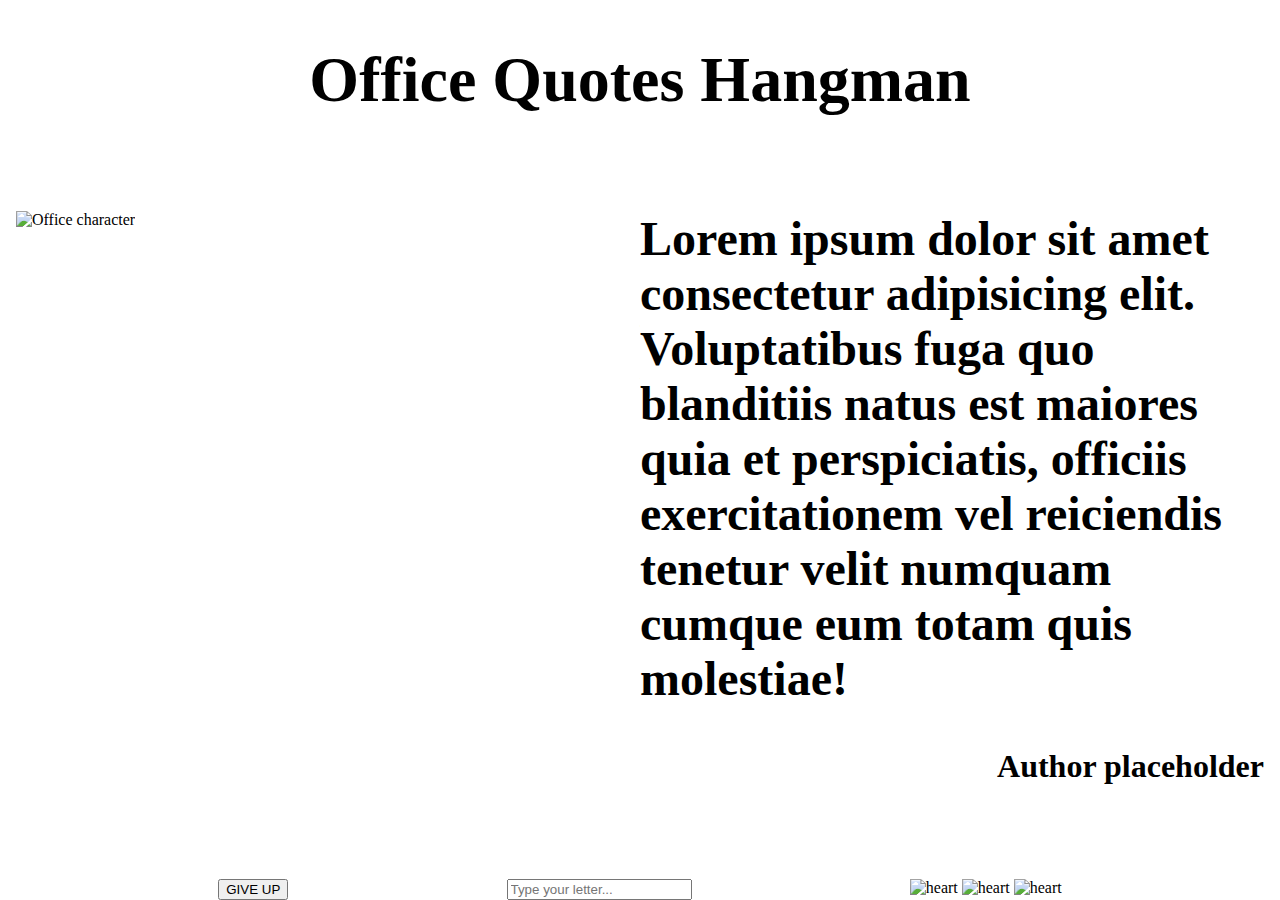
==== index.html @ aa855500 "resizing elements" ====
<!DOCTYPE html>
<html lang="en">
  <head>
    <meta charset="UTF-8" />
    <meta name="viewport" content="width=device-width, initial-scale=1.0" />
    <title>Office Hangman</title>
    <link rel="stylesheet" href="./styles/main.css" />
    <script src="https://cdn.jsdelivr.net/npm/axios/dist/axios.min.js"></script>
    <script src="./scripts/index.js" defer></script>
  </head>
  <body>
    <header class="header">
      <h1 class="header__title">Office Quotes Hangman</h1>
    </header>
    <main>
      <section class="quote">
        <article class="quote__left-side">
          <img class="quote__image" src="" alt="Office character" />
        </article>
        <article class="quote__right-side">
          <h2 class="quote__text">
            Lorem ipsum dolor sit amet consectetur adipisicing elit.
            Voluptatibus fuga quo blanditiis natus est maiores quia et
            perspiciatis, officiis exercitationem vel reiciendis tenetur velit
            numquam cumque eum totam quis molestiae!
          </h2>
          <h4 class="quote__author">Author placeholder</h4>
        </article>
      </section>
    </main>
    <footer>
      <section class="footer">
        <button class="footer__give-up-button">GIVE UP</button>
        <input type="text" placeholder="Type your letter..." />
        <article class="footer__hearts">
          <img
            class="footer__heart"
            src="https://freesvg.org/img/BeatingHeart.png"
            alt="heart"
          />
          <img
            class="footer__heart"
            src="https://freesvg.org/img/BeatingHeart.png"
            alt="heart"
          />
          <img
            class="footer__broken-heart"
            src="https://freesvg.org/img/broken_SVG_heart.png"
            alt="heart"
          />
        </article>
      </section>
    </footer>
  </body>
</html>
---- styles/main.css ----
*,
*::after,
*::before {
  box-sizing: border-box;
}

body {
  margin: 0;
  display: flex;
  flex-direction: column;
  height: 100vh;
}

main {
  flex: 1;
}

.header {
  display: flex;
  flex-direction: column;
  align-items: center;
}
.header__title {
  font-size: 4rem;
}

.footer {
  display: flex;
  justify-content: space-evenly;
}
.footer__heart, .footer__broken-heart {
  height: 2rem;
  width: 2rem;
}

.quote {
  display: flex;
  width: 100%;
  padding: 1rem;
}
.quote__left-side {
  width: 50%;
  padding-right: 2rem;
}
.quote__right-side {
  width: 50%;
}
.quote__image {
  width: 100%;
}
.quote__author {
  float: right;
  font-size: 2rem;
}
.quote__text {
  font-size: 3rem;
  margin: 0;
}

main {
  display: flex;
  align-items: center;
}/*# sourceMappingURL=main.css.map */
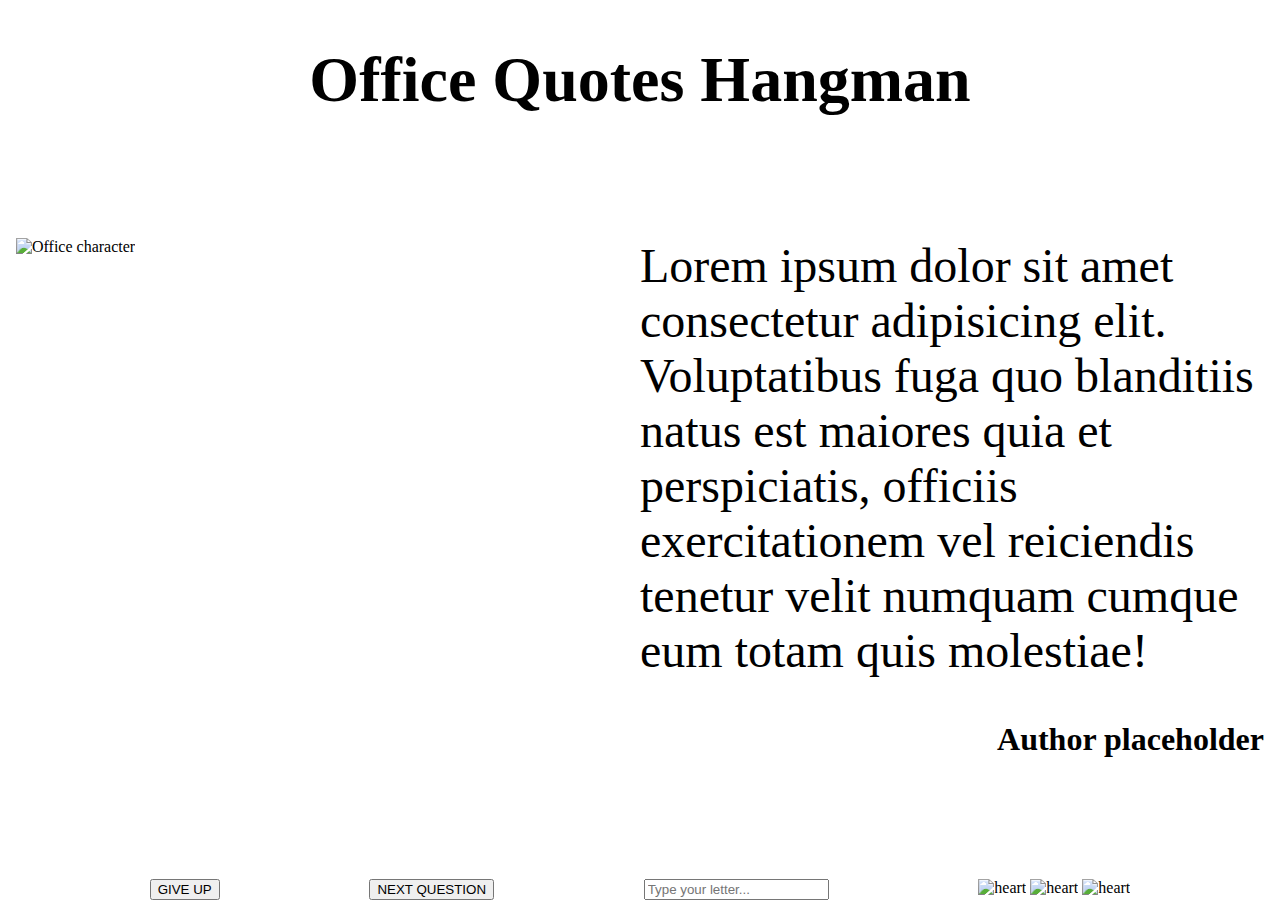
==== commit fa0a8c48: "Merge branch 'style'" ====
--- a/index.html
+++ b/index.html
@@ -18,7 +18,7 @@
           <img class="quote__image" src="" alt="Office character" />
         </article>
         <article class="quote__right-side">
-          <h2 class="quote__text">
+          <p class="quote__text">
             Lorem ipsum dolor sit amet consectetur adipisicing elit.
             Voluptatibus fuga quo blanditiis natus est maiores quia et
             perspiciatis, officiis exercitationem vel reiciendis tenetur velit
@@ -31,7 +31,12 @@
     <footer>
       <section class="footer">
         <button class="footer__give-up-button">GIVE UP</button>
-        <input type="text" placeholder="Type your letter..." />
+        <button class="footer__next-question-button">NEXT QUESTION</button>
+        <input
+          type="text"
+          class="footer__input"
+          placeholder="Type your letter..."
+        />
         <article class="footer__hearts">
           <img
             class="footer__heart"
--- a/styles/main.css
+++ b/styles/main.css
@@ -57,6 +57,26 @@
   margin: 0;
 }
 
+.character {
+  position: relative;
+  color: transparent;
+}
+.character::after {
+  content: " ";
+  display: block;
+  position: absolute;
+  bottom: 0;
+  left: 0;
+  width: 100%;
+  height: 1px;
+  background-color: #000;
+}
+
+main {
+  display: flex;
+  align-items: center;
+}
+
 main {
   display: flex;
   align-items: center;
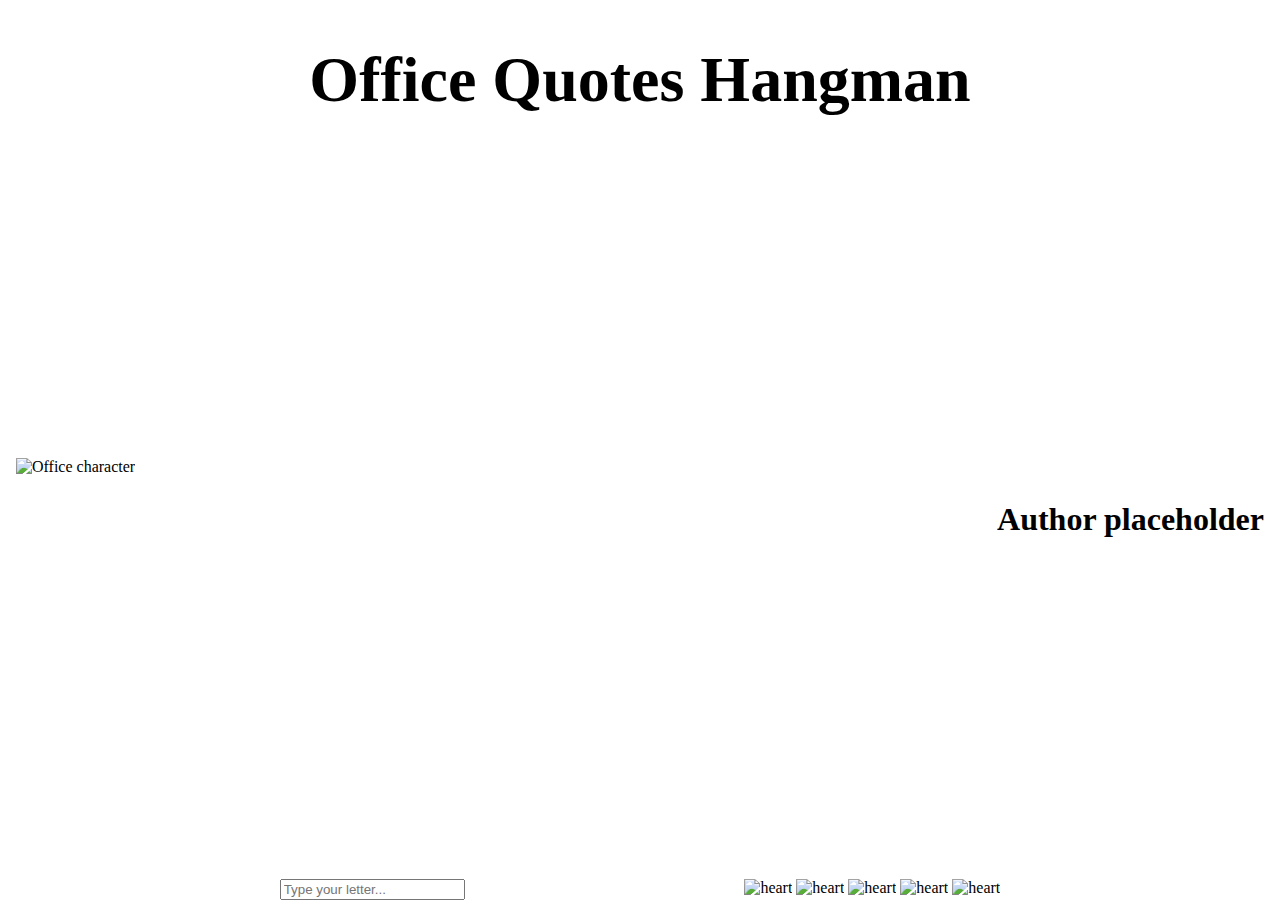
==== commit 50f15027: "new branch" ====
--- a/index.html
+++ b/index.html
@@ -18,11 +18,7 @@
           <img class="quote__image" src="" alt="Office character" />
         </article>
         <article class="quote__right-side">
-          <p class="quote__text">
-            Lorem ipsum dolor sit amet consectetur adipisicing elit.
-            Voluptatibus fuga quo blanditiis natus est maiores quia et
-            perspiciatis, officiis exercitationem vel reiciendis tenetur velit
-            numquam cumque eum totam quis molestiae!
+          <h2 class="quote__text">
           </h2>
           <h4 class="quote__author">Author placeholder</h4>
         </article>
@@ -30,8 +26,6 @@
     </main>
     <footer>
       <section class="footer">
-        <button class="footer__give-up-button">GIVE UP</button>
-        <button class="footer__next-question-button">NEXT QUESTION</button>
         <input
           type="text"
           class="footer__input"
@@ -49,10 +43,25 @@
             alt="heart"
           />
           <img
+            class="footer__heart"
+            src="https://freesvg.org/img/BeatingHeart.png"
+            alt="heart"
+          />
+          <img
+            class="footer__heart"
+            src="https://freesvg.org/img/BeatingHeart.png"
+            alt="heart"
+          />
+          <img
+            class="footer__heart"
+            src="https://freesvg.org/img/BeatingHeart.png"
+            alt="heart"
+          />
+          <!-- <img
             class="footer__broken-heart"
             src="https://freesvg.org/img/broken_SVG_heart.png"
             alt="heart"
-          />
+          /> -->
         </article>
       </section>
     </footer>
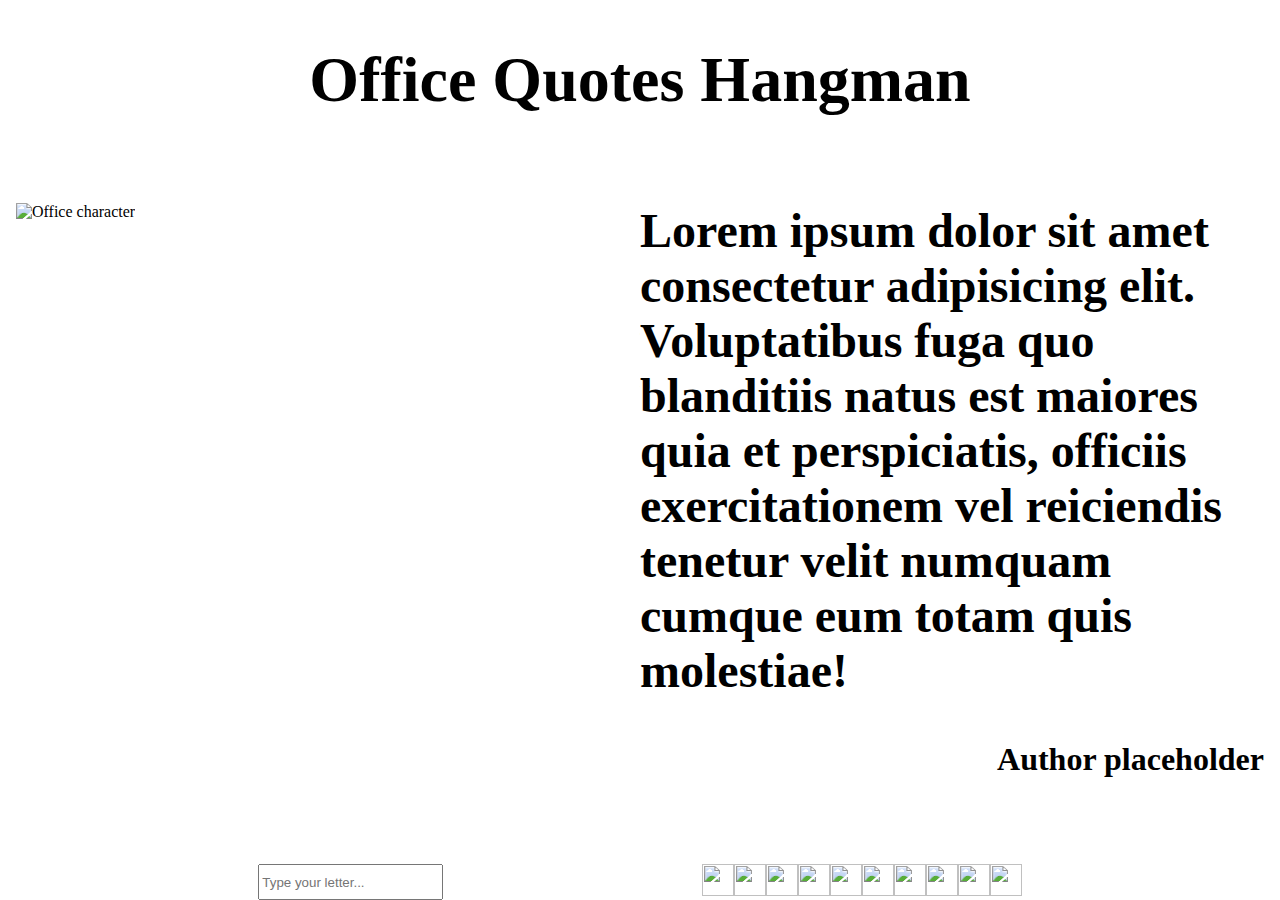
==== commit def27c52: "dunzo" ====
--- a/index.html
+++ b/index.html
@@ -19,6 +19,10 @@
         </article>
         <article class="quote__right-side">
           <h2 class="quote__text">
+            Lorem ipsum dolor sit amet consectetur adipisicing elit.
+            Voluptatibus fuga quo blanditiis natus est maiores quia et
+            perspiciatis, officiis exercitationem vel reiciendis tenetur velit
+            numquam cumque eum totam quis molestiae!
           </h2>
           <h4 class="quote__author">Author placeholder</h4>
         </article>
@@ -31,38 +35,7 @@
           class="footer__input"
           placeholder="Type your letter..."
         />
-        <article class="footer__hearts">
-          <img
-            class="footer__heart"
-            src="https://freesvg.org/img/BeatingHeart.png"
-            alt="heart"
-          />
-          <img
-            class="footer__heart"
-            src="https://freesvg.org/img/BeatingHeart.png"
-            alt="heart"
-          />
-          <img
-            class="footer__heart"
-            src="https://freesvg.org/img/BeatingHeart.png"
-            alt="heart"
-          />
-          <img
-            class="footer__heart"
-            src="https://freesvg.org/img/BeatingHeart.png"
-            alt="heart"
-          />
-          <img
-            class="footer__heart"
-            src="https://freesvg.org/img/BeatingHeart.png"
-            alt="heart"
-          />
-          <!-- <img
-            class="footer__broken-heart"
-            src="https://freesvg.org/img/broken_SVG_heart.png"
-            alt="heart"
-          /> -->
-        </article>
+        <article class="footer__hearts"></article>
       </section>
     </footer>
   </body>
--- a/styles/main.css
+++ b/styles/main.css
@@ -71,6 +71,12 @@
   height: 1px;
   background-color: #000;
 }
+.character--correct {
+  color: black;
+}
+.character--incorrect {
+  color: red;
+}
 
 main {
   display: flex;
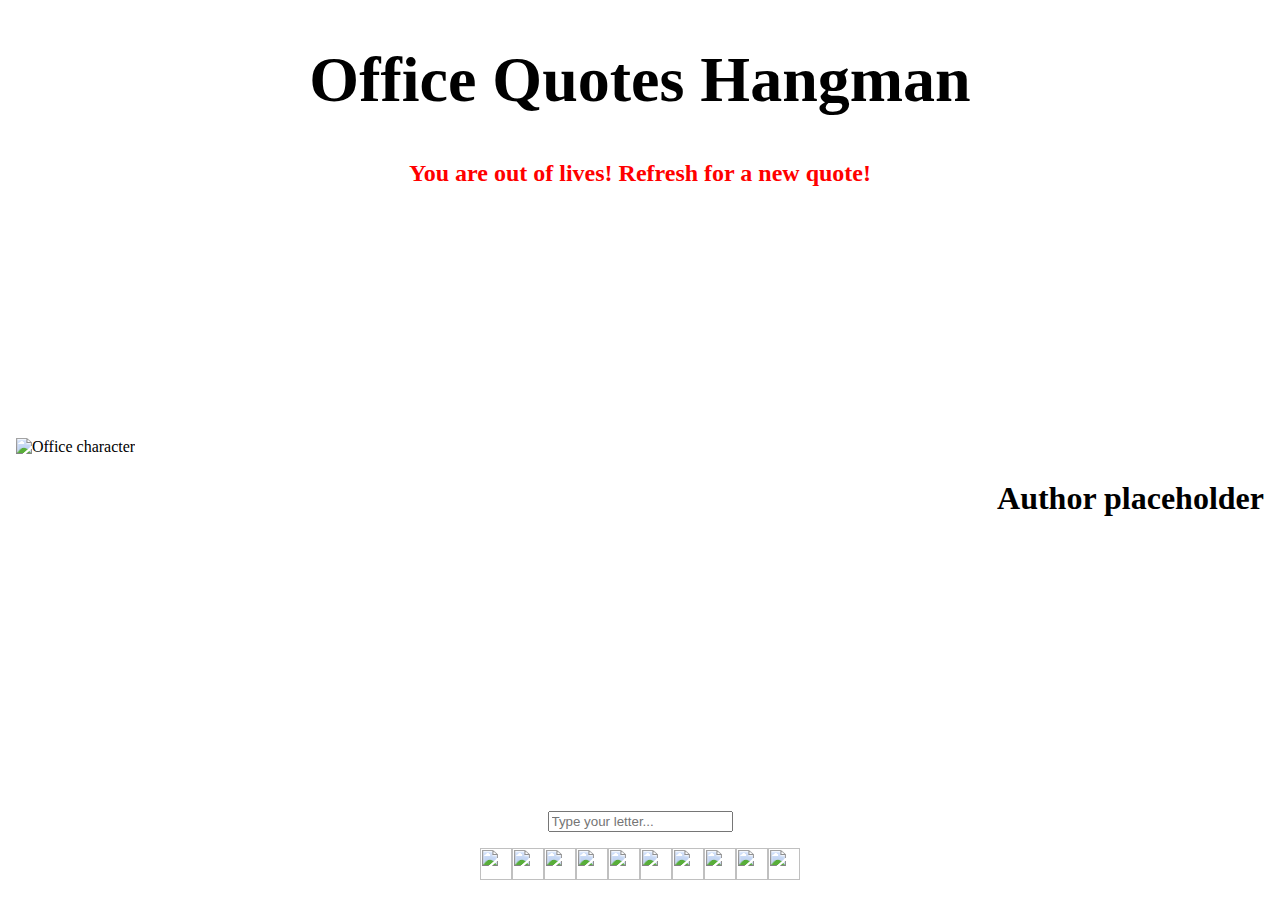
==== commit 9e9f1f20: "change background and change positioning" ====
--- a/index.html
+++ b/index.html
@@ -11,6 +11,7 @@
   <body>
     <header class="header">
       <h1 class="header__title">Office Quotes Hangman</h1>
+      <h2 class="header__end-game">You are out of lives! Refresh for a new quote!</h2>
     </header>
     <main>
       <section class="quote">
@@ -19,10 +20,6 @@
         </article>
         <article class="quote__right-side">
           <h2 class="quote__text">
-            Lorem ipsum dolor sit amet consectetur adipisicing elit.
-            Voluptatibus fuga quo blanditiis natus est maiores quia et
-            perspiciatis, officiis exercitationem vel reiciendis tenetur velit
-            numquam cumque eum totam quis molestiae!
           </h2>
           <h4 class="quote__author">Author placeholder</h4>
         </article>
@@ -30,12 +27,46 @@
     </main>
     <footer>
       <section class="footer">
-        <input
+        <article class="footer__text">
+          <input
           type="text"
           class="footer__input"
           placeholder="Type your letter..."
         />
-        <article class="footer__hearts"></article>
+      </article>
+        
+        <article class="footer__hearts">
+          <img
+            class="footer__heart"
+            src="https://freesvg.org/img/BeatingHeart.png"
+            alt="heart"
+          />
+          <img
+            class="footer__heart"
+            src="https://freesvg.org/img/BeatingHeart.png"
+            alt="heart"
+          />
+          <img
+            class="footer__heart"
+            src="https://freesvg.org/img/BeatingHeart.png"
+            alt="heart"
+          />
+          <img
+            class="footer__heart"
+            src="https://freesvg.org/img/BeatingHeart.png"
+            alt="heart"
+          />
+          <img
+            class="footer__heart"
+            src="https://freesvg.org/img/BeatingHeart.png"
+            alt="heart"
+          />
+          <!-- <img
+            class="footer__broken-heart"
+            src="https://freesvg.org/img/broken_SVG_heart.png"
+            alt="heart"
+          /> -->
+        </article>
       </section>
     </footer>
   </body>
--- a/styles/main.css
+++ b/styles/main.css
@@ -23,10 +23,19 @@
 .header__title {
   font-size: 4rem;
 }
+.header__end-game {
+  margin: 0;
+  color: red;
+}
 
 .footer {
   display: flex;
-  justify-content: space-evenly;
+  justify-content: space-between;
+  flex-direction: column;
+  align-items: center;
+}
+.footer__hearts {
+  padding: 1rem;
 }
 .footer__heart, .footer__broken-heart {
   height: 2rem;
@@ -71,12 +80,6 @@
   height: 1px;
   background-color: #000;
 }
-.character--correct {
-  color: black;
-}
-.character--incorrect {
-  color: red;
-}
 
 main {
   display: flex;
@@ -86,4 +89,8 @@
 main {
   display: flex;
   align-items: center;
+}
+
+body {
+  background-image: url("https://img.freepik.com/free-photo/crinkled-paper-texture_23-2147786533.jpg?w=2000");
 }/*# sourceMappingURL=main.css.map */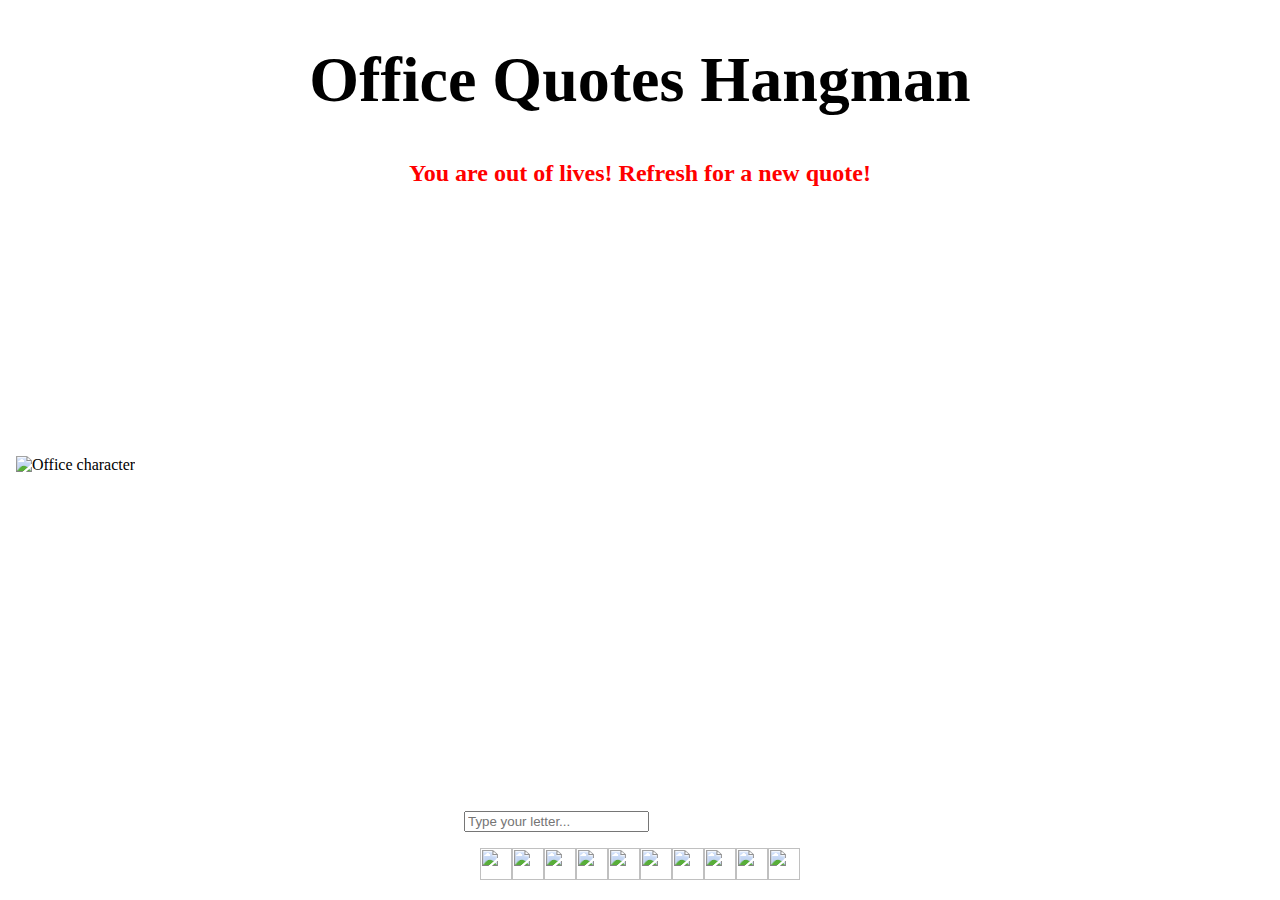
==== commit 1d706328: "merge branch" ====
--- a/index.html
+++ b/index.html
@@ -20,8 +20,9 @@
         </article>
         <article class="quote__right-side">
           <h2 class="quote__text">
+          <h2 class="quote__text">
           </h2>
-          <h4 class="quote__author">Author placeholder</h4>
+          <h4 class="quote__author"></h4>
         </article>
       </section>
     </main>
@@ -33,40 +34,7 @@
           class="footer__input"
           placeholder="Type your letter..."
         />
-      </article>
-        
-        <article class="footer__hearts">
-          <img
-            class="footer__heart"
-            src="https://freesvg.org/img/BeatingHeart.png"
-            alt="heart"
-          />
-          <img
-            class="footer__heart"
-            src="https://freesvg.org/img/BeatingHeart.png"
-            alt="heart"
-          />
-          <img
-            class="footer__heart"
-            src="https://freesvg.org/img/BeatingHeart.png"
-            alt="heart"
-          />
-          <img
-            class="footer__heart"
-            src="https://freesvg.org/img/BeatingHeart.png"
-            alt="heart"
-          />
-          <img
-            class="footer__heart"
-            src="https://freesvg.org/img/BeatingHeart.png"
-            alt="heart"
-          />
-          <!-- <img
-            class="footer__broken-heart"
-            src="https://freesvg.org/img/broken_SVG_heart.png"
-            alt="heart"
-          /> -->
-        </article>
+        <article class="footer__hearts"></article>
       </section>
     </footer>
   </body>
--- a/styles/main.css
+++ b/styles/main.css
@@ -80,6 +80,12 @@
   height: 1px;
   background-color: #000;
 }
+.character--correct {
+  color: black;
+}
+.character--incorrect {
+  color: red;
+}
 
 main {
   display: flex;
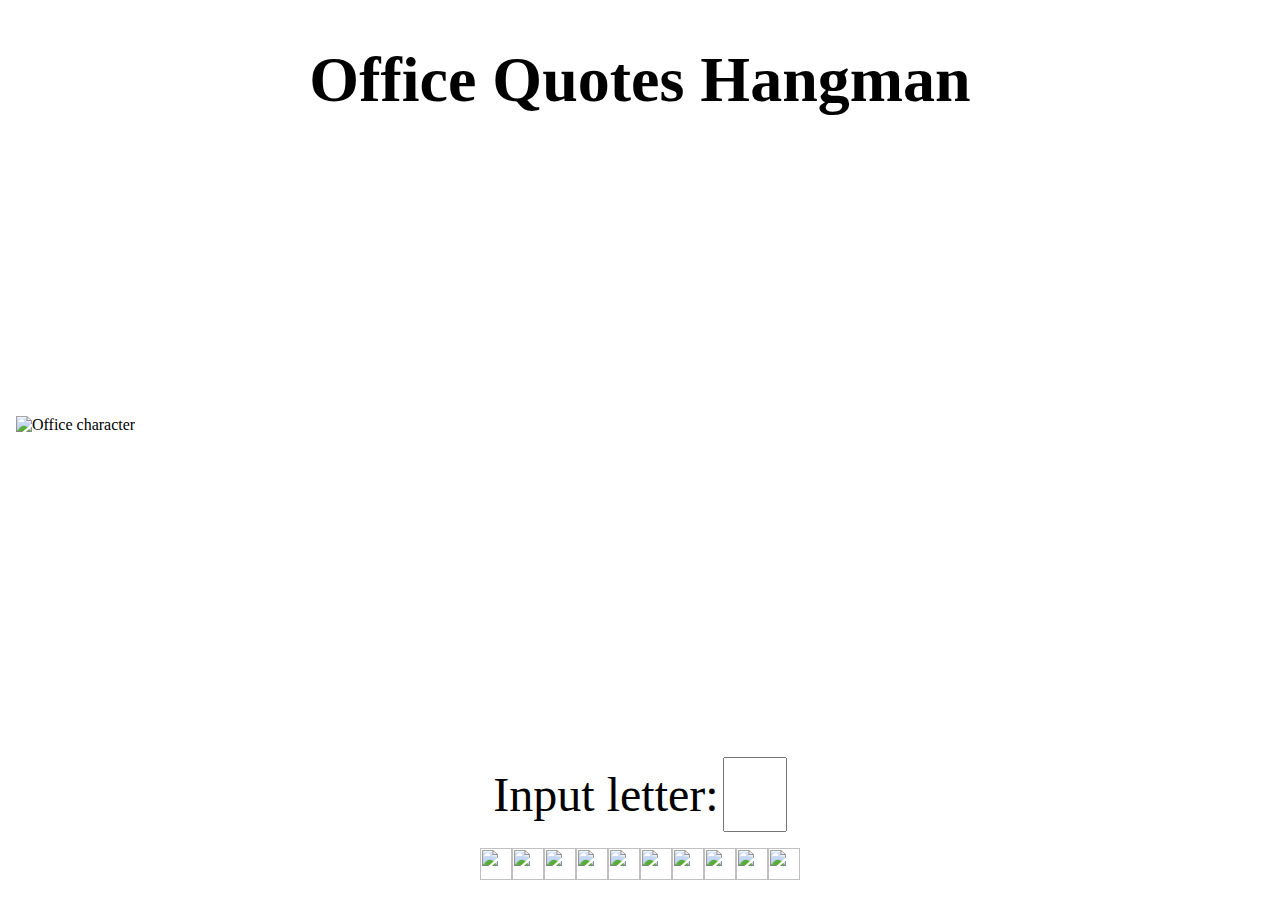
==== commit 7825d4dc: "DONE" ====
--- a/index.html
+++ b/index.html
@@ -11,7 +11,7 @@
   <body>
     <header class="header">
       <h1 class="header__title">Office Quotes Hangman</h1>
-      <h2 class="header__end-game">You are out of lives! Refresh for a new quote!</h2>
+      <h2 class="header__end-game"></h2>
     </header>
     <main>
       <section class="quote">
@@ -19,9 +19,7 @@
           <img class="quote__image" src="" alt="Office character" />
         </article>
         <article class="quote__right-side">
-          <h2 class="quote__text">
-          <h2 class="quote__text">
-          </h2>
+          <h2 class="quote__text"></h2>
           <h4 class="quote__author"></h4>
         </article>
       </section>
@@ -29,11 +27,9 @@
     <footer>
       <section class="footer">
         <article class="footer__text">
-          <input
-          type="text"
-          class="footer__input"
-          placeholder="Type your letter..."
-        />
+          <label for="input" class="footer__label">Input letter:</label>
+          <input type="text" id="input" class="footer__input" />
+        </article>
         <article class="footer__hearts"></article>
       </section>
     </footer>
--- a/styles/main.css
+++ b/styles/main.css
@@ -25,7 +25,13 @@
 }
 .header__end-game {
   margin: 0;
+  font-size: 2rem;
+}
+.header__end-game--loss {
   color: red;
+}
+.header__end-game--win {
+  color: limegreen;
 }
 
 .footer {
@@ -33,6 +39,14 @@
   justify-content: space-between;
   flex-direction: column;
   align-items: center;
+}
+.footer__label {
+  font-size: 3rem;
+}
+.footer__input {
+  font-size: 3rem;
+  width: 4rem;
+  padding: 0.5rem;
 }
 .footer__hearts {
   padding: 1rem;
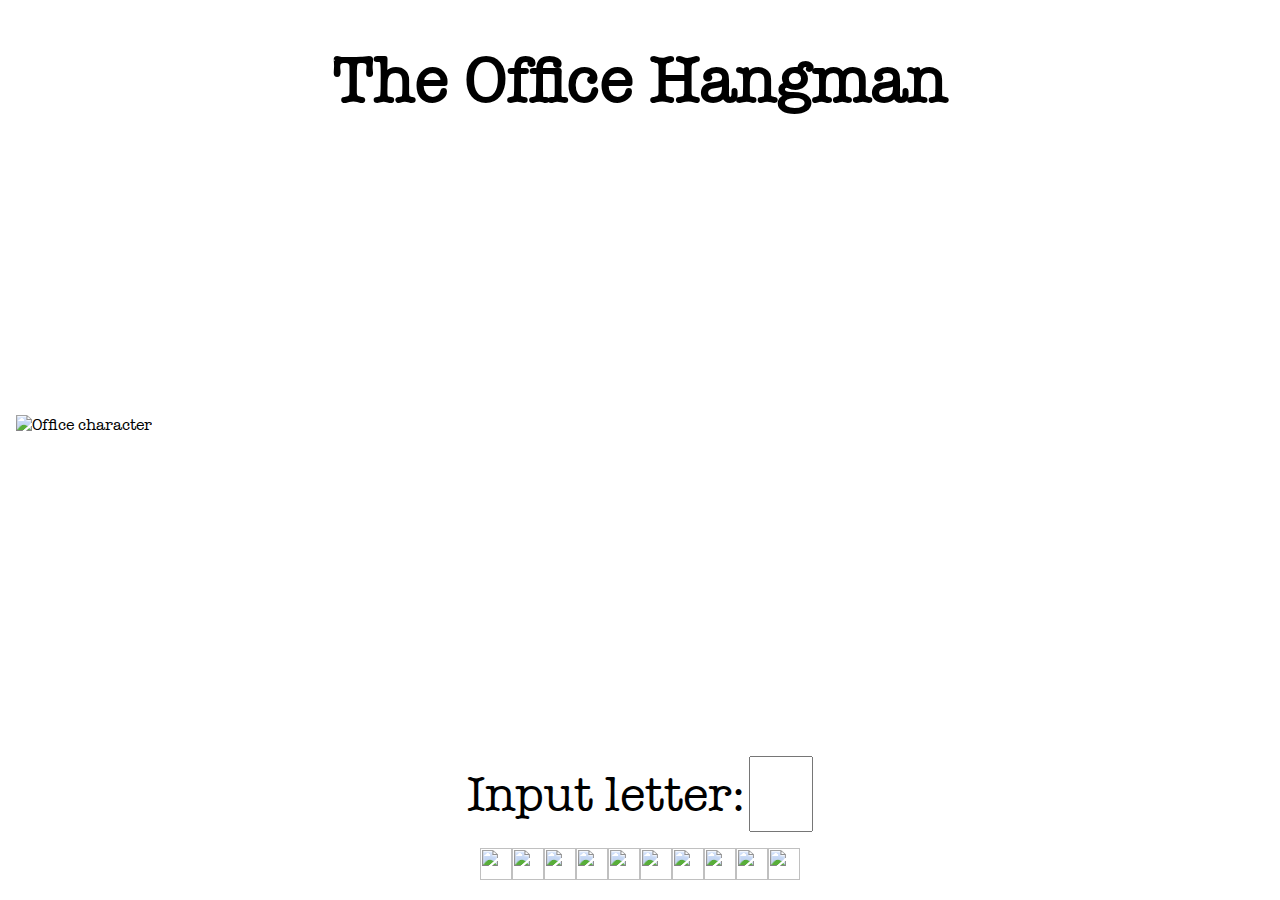
==== commit 71dc95cf: "Minor improvements" ====
--- a/index.html
+++ b/index.html
@@ -3,14 +3,14 @@
   <head>
     <meta charset="UTF-8" />
     <meta name="viewport" content="width=device-width, initial-scale=1.0" />
-    <title>Office Hangman</title>
+    <title>The Office Hangman</title>
     <link rel="stylesheet" href="./styles/main.css" />
     <script src="https://cdn.jsdelivr.net/npm/axios/dist/axios.min.js"></script>
     <script src="./scripts/index.js" defer></script>
   </head>
   <body>
     <header class="header">
-      <h1 class="header__title">Office Quotes Hangman</h1>
+      <h1 class="header__title">The Office Hangman</h1>
       <h2 class="header__end-game"></h2>
     </header>
     <main>
@@ -27,7 +27,9 @@
     <footer>
       <section class="footer">
         <article class="footer__text">
-          <label for="input" class="footer__label">Input letter:</label>
+          <label for="input" class="footer__label" autofocus
+            >Input letter:</label
+          >
           <input type="text" id="input" class="footer__input" />
         </article>
         <article class="footer__hearts"></article>
--- a/styles/main.css
+++ b/styles/main.css
@@ -1,10 +1,17 @@
+@font-face {
+  font-family: The Office;
+  src: url("../../assets/fonts/American Typewriter Regular.ttf");
+  font-weight: 400;
+}
 *,
 *::after,
 *::before {
   box-sizing: border-box;
+  font-family: The Office;
 }
 
 body {
+  background-image: url("https://img.freepik.com/free-photo/crinkled-paper-texture_23-2147786533.jpg?w=2000");
   margin: 0;
   display: flex;
   flex-direction: column;
@@ -62,11 +69,11 @@
   padding: 1rem;
 }
 .quote__left-side {
-  width: 50%;
+  width: 40%;
   padding-right: 2rem;
 }
 .quote__right-side {
-  width: 50%;
+  width: 60%;
 }
 .quote__image {
   width: 100%;
@@ -78,11 +85,17 @@
 .quote__text {
   font-size: 3rem;
   margin: 0;
+  word-spacing: 1.5rem;
+}
+
+.word {
+  white-space: nowrap;
 }
 
 .character {
   position: relative;
   color: transparent;
+  margin-right: 5px;
 }
 .character::after {
   content: " ";
@@ -104,13 +117,4 @@
 main {
   display: flex;
   align-items: center;
-}
-
-main {
-  display: flex;
-  align-items: center;
-}
-
-body {
-  background-image: url("https://img.freepik.com/free-photo/crinkled-paper-texture_23-2147786533.jpg?w=2000");
 }/*# sourceMappingURL=main.css.map */